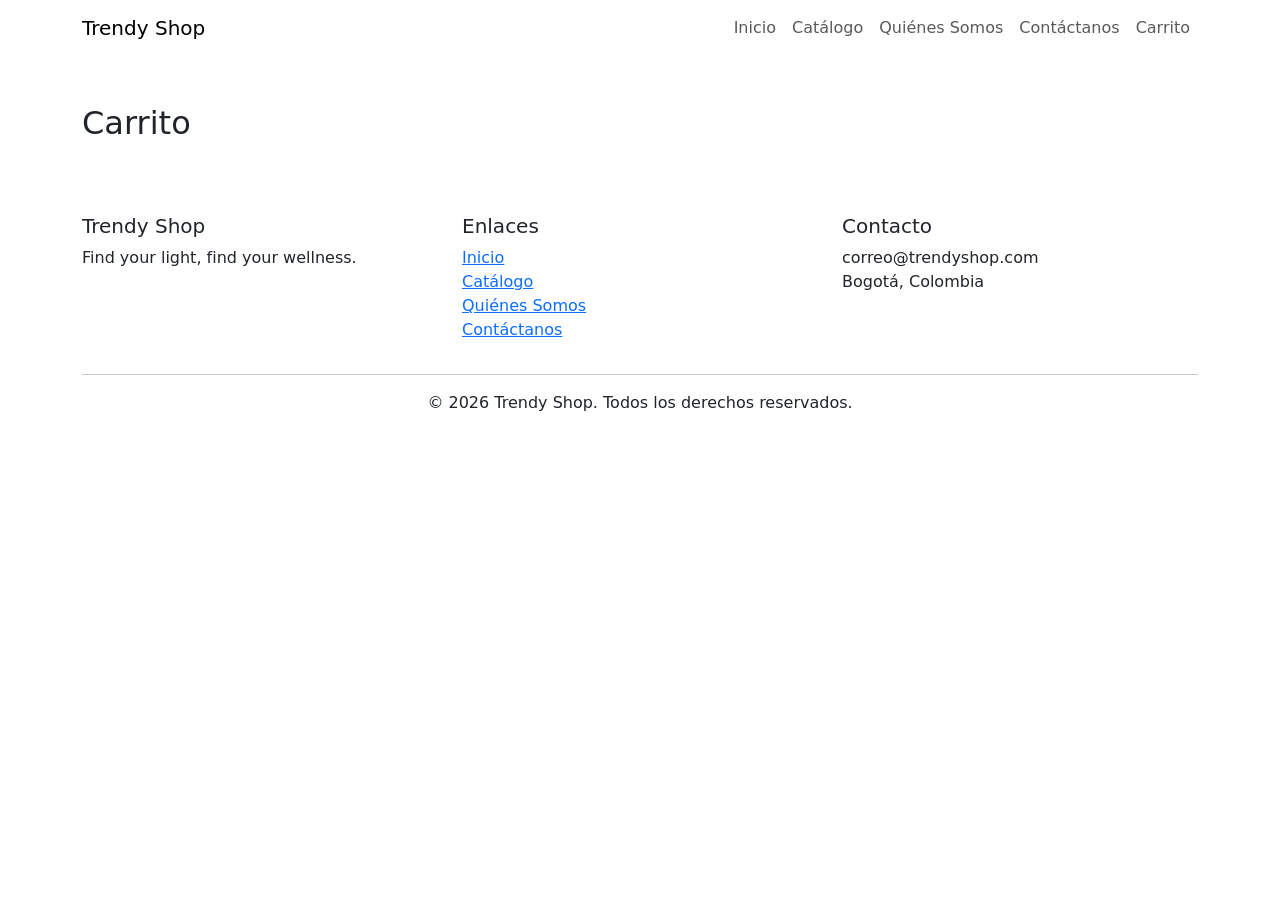
==== src/carrito/index.html @ 9c46cd9a "feat: estructura base del proyecto con modulos, partials y estilos globales" ====
<!DOCTYPE html>
<html lang="es">
<head>
  <meta charset="UTF-8">
  <meta name="viewport" content="width=device-width, initial-scale=1.0">
  <title>Trendy Shop - Carrito</title>
  <link href="https://cdn.jsdelivr.net/npm/bootstrap@5.3.8/dist/css/bootstrap.min.css" rel="stylesheet">
  <link rel="stylesheet" href="../css/style.css">
  <link rel="stylesheet" href="carrito.css">
</head>
<body>
  <header id="header"></header>

  <main>
    <div class="container mt-5">
      <h2>Carrito</h2>
    </div>
  </main>

  <footer id="footer" class="py-4 mt-5"></footer>

  <script src="https://cdn.jsdelivr.net/npm/bootstrap@5.3.8/dist/js/bootstrap.bundle.min.js"></script>
  <script src="../js/ui.js"></script>
  <script src="../js/app.js"></script>
  <script src="../js/carrito.js"></script>
  <script src="carrito.js"></script>
</body>
</html>
---- src/css/style.css ----
:root {
  --color-negro-profundo: #101010;
  --color-blanco-calido: #E0E0D0;
  --color-gris-medio: #B0B0B0;
  --color-blanco-humo: #F0F0F0;
  --color-gris-carbon: #404040;
}
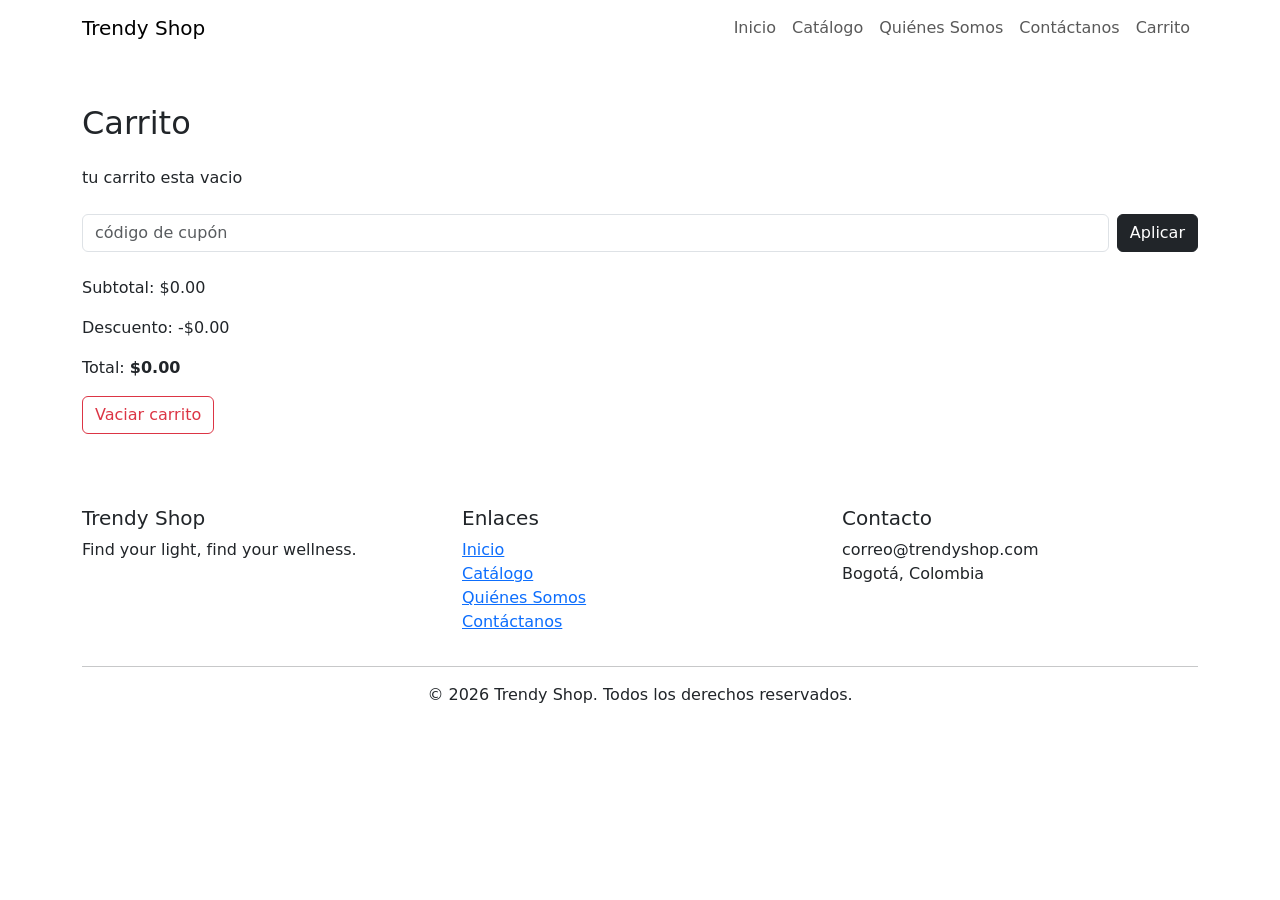
==== commit 9f479820: "feat: carrito con cupon, persistencia en localStorage y contador" ====
--- a/src/carrito/index.html
+++ b/src/carrito/index.html
@@ -12,17 +12,32 @@
   <header id="header"></header>
 
   <main>
-    <div class="container mt-5">
-      <h2>Carrito</h2>
-    </div>
-  </main>
+  <div class="container mt-5">
+    <h2>Carrito</h2>
+
+    <!-- laista de productos estala llena carrito   -->
+    <section id="carrito-lista" class="my-4"></section>
+    <!-- cupones   -->
+    <form id="form-cupon" class="carrito__cupon d-flex gap-2 mb-2">
+      <input type="text" id="input-cupon" class="form-control" placeholder="código de cupón">
+      <button type="submit" class="btn btn-dark">Aplicar</button>
+    </form>
+    <p id="mensaje-cupon" class="mb-4"></p>
+    <section class="carrito__resumen">
+      <p>Subtotal: <span id="resumen-subtotal"></span></p>
+      <p>Descuento: <span id="resumen-descuento"></span></p>
+      <p>Total: <strong id="resumen-total"></strong></p>
+      <button id="btn-vaciar" class="btn btn-outline-danger">Vaciar carrito</button>
+    </section>
+  </div>
+</main>
 
   <footer id="footer" class="py-4 mt-5"></footer>
 
   <script src="https://cdn.jsdelivr.net/npm/bootstrap@5.3.8/dist/js/bootstrap.bundle.min.js"></script>
   <script src="../js/ui.js"></script>
   <script src="../js/app.js"></script>
-  <script src="../js/carrito.js"></script>
-  <script src="carrito.js"></script>
+  <script type="module" src="carrito.js"></script>
+  <script type="module" src="../js/contador.js"></script>
 </body>
 </html>
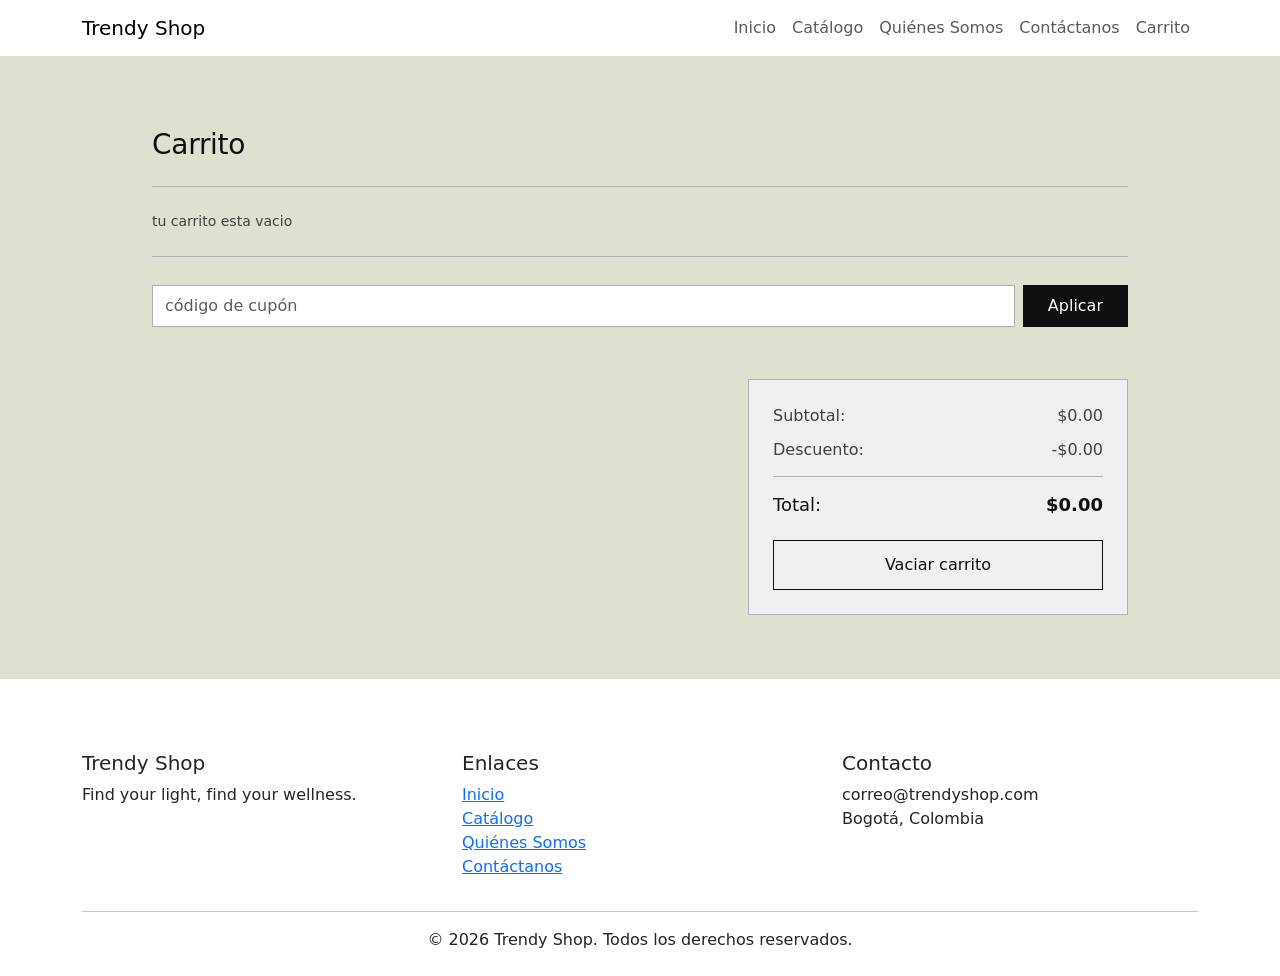
==== commit f47b7560: "style: estilos del carrito" ====
--- a/src/carrito/index.html
+++ b/src/carrito/index.html
@@ -11,7 +11,7 @@
 <body>
   <header id="header"></header>
 
-  <main>
+  <main class="carrito-page">
   <div class="container mt-5">
     <h2>Carrito</h2>
 
--- a/src/carrito/carrito.css
+++ b/src/carrito/carrito.css
@@ -0,0 +1,200 @@
+ 
+main.carrito-page {
+  --negro: #101010;
+  --crema: #E0E0D0;
+  --gris: #B0B0B0;
+  --humo: #F0F0F0;
+  --carbon: #404040;
+  background: var(--crema);
+  color: var(--negro);
+  padding: 24px 0 64px;
+}
+ 
+main.carrito-page .container {
+  max-width: 1000px;
+}
+ 
+main.carrito-page h2 {
+  margin: 0 0 8px;
+  font-size: 28px;
+  font-weight: 500;
+  letter-spacing: -0.01em;
+}
+ 
+
+#carrito-lista {
+  border-top: 1px solid var(--gris);
+}
+ 
+#carrito-lista > * {
+  display: grid;
+  grid-template-columns: 180px 1fr;
+  column-gap: 28px;
+  align-content: start;
+  padding: 24px 0;
+  border-bottom: 1px solid var(--gris);
+}
+ 
+
+#carrito-lista > * > img {
+  grid-column: 1;
+  grid-row: 1 / span 8;
+  width: 180px;
+  height: 240px;
+  object-fit: cover;
+  background: var(--humo);
+  border: 1px solid var(--gris);
+  color: transparent;
+  font-size: 0;
+}
+ 
+#carrito-lista > * > :not(img) {
+  grid-column: 2;
+}
+ 
+#carrito-lista h1,
+#carrito-lista h2,
+#carrito-lista h3,
+#carrito-lista h4,
+#carrito-lista h5 {
+  margin: 0 0 4px;
+  font-size: 17px;
+  font-weight: 500;
+}
+ 
+#carrito-lista p {
+  margin: 0 0 6px;
+  color: var(--carbon);
+  font-size: 14px;
+}
+ 
+
+#carrito-lista button {
+  min-width: 32px;
+  height: 32px;
+  padding: 0 10px;
+  border: 1px solid var(--gris);
+  border-radius: 0;
+  background: var(--humo);
+  color: var(--negro);
+  font-size: 14px;
+  cursor: pointer;
+}
+ 
+#carrito-lista button:hover {
+  background: var(--negro);
+  border-color: var(--negro);
+  color: var(--humo);
+}
+ 
+#carrito-lista > * > button:last-child {
+  justify-self: start;
+  margin-top: 10px;
+  padding: 0;
+  border: 0;
+  background: none;
+  color: var(--carbon);
+  font-size: 13px;
+  text-decoration: underline;
+}
+ 
+#carrito-lista > * > button:last-child:hover {
+  background: none;
+  color: var(--negro);
+}
+ 
+
+.carrito__cupon {
+  margin-top: 28px;
+}
+ 
+.carrito__cupon .form-control {
+  border: 1px solid var(--gris);
+  border-radius: 0;
+  background: #fff;
+  box-shadow: none;
+}
+ 
+.carrito__cupon .form-control:focus {
+  border-color: var(--negro);
+}
+ 
+main.carrito-page .btn-dark {
+  padding: 8px 24px;
+  border-radius: 0;
+  background: var(--negro);
+  border-color: var(--negro);
+}
+ 
+main.carrito-page .btn-dark:hover {
+  background: var(--carbon);
+  border-color: var(--carbon);
+}
+ 
+#mensaje-cupon {
+  min-height: 20px;
+  color: var(--carbon);
+  font-size: 13px;
+}
+ 
+
+.carrito__resumen {
+  max-width: 380px;
+  margin-left: auto;
+  padding: 24px;
+  background: var(--humo);
+  border: 1px solid var(--gris);
+}
+ 
+.carrito__resumen p {
+  display: flex;
+  justify-content: space-between;
+  margin: 0 0 10px;
+  color: var(--carbon);
+}
+ 
+.carrito__resumen p:nth-of-type(3) {
+  margin-top: 14px;
+  padding-top: 14px;
+  border-top: 1px solid var(--gris);
+  color: var(--negro);
+  font-size: 18px;
+}
+ 
+#btn-vaciar {
+  width: 100%;
+  margin-top: 12px;
+  padding: 12px;
+  border: 1px solid var(--negro);
+  border-radius: 0;
+  background: transparent;
+  color: var(--negro);
+}
+ 
+#btn-vaciar:hover {
+  background: var(--negro);
+  color: var(--humo);
+}
+ 
+
+main.carrito-page button:focus-visible,
+main.carrito-page input:focus-visible {
+  outline: 2px solid var(--negro);
+  outline-offset: 2px;
+}
+ 
+/* movil */
+@media (max-width: 600px) {
+  #carrito-lista > * {
+    grid-template-columns: 110px 1fr;
+    column-gap: 16px;
+  }
+  #carrito-lista > * > img {
+    width: 110px;
+    height: 146px;
+  }
+  .carrito__resumen {
+    max-width: none;
+  }
+}
+ 
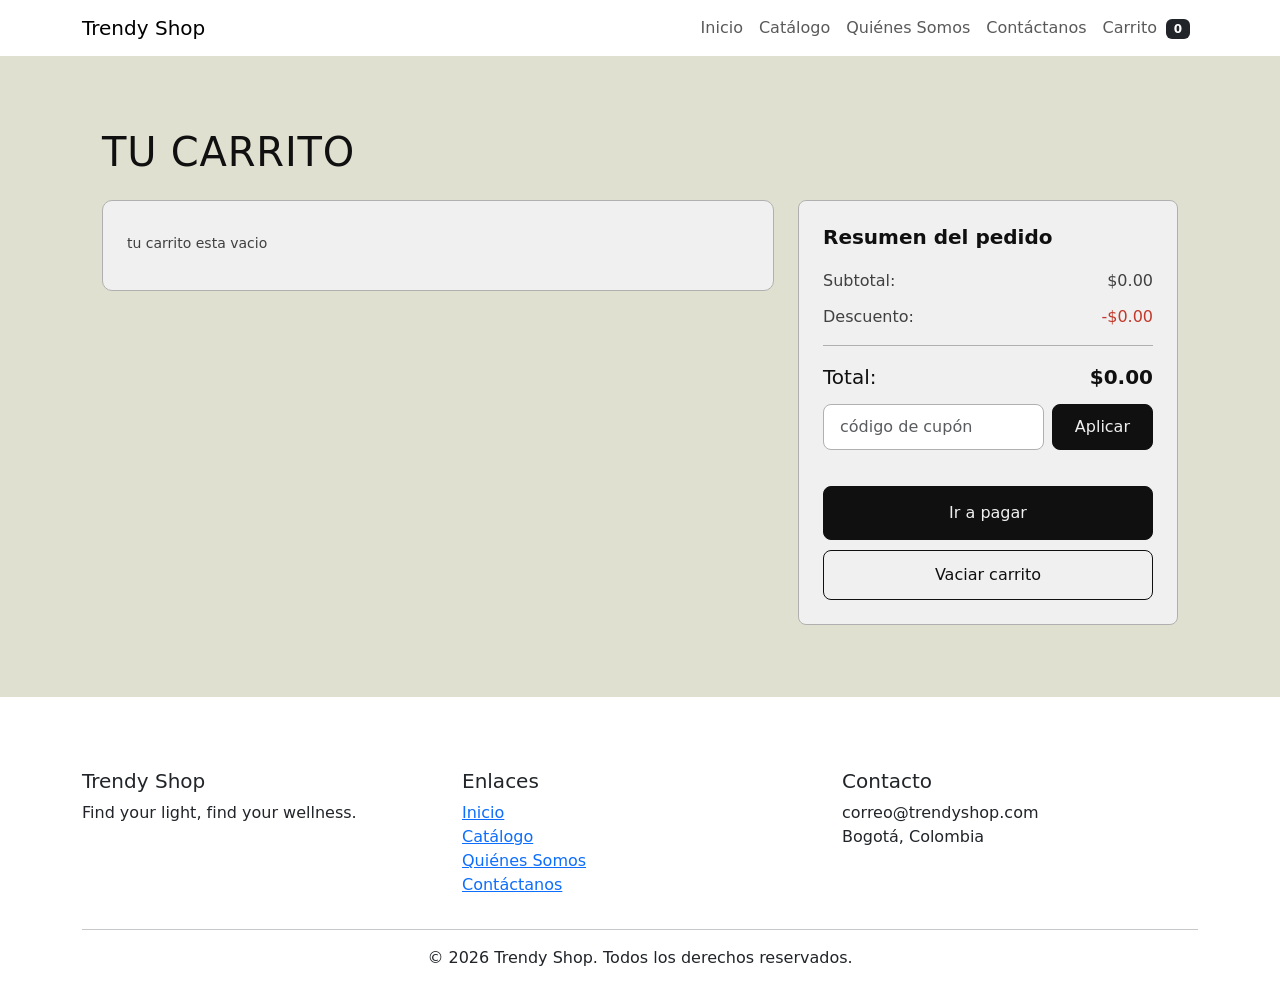
==== commit e49957bb: "style: carrito en dos columnas con panel de resumen" ====
--- a/src/carrito/index.html
+++ b/src/carrito/index.html
@@ -10,30 +10,41 @@
 </head>
 <body>
   <header id="header"></header>
-
+ 
   <main class="carrito-page">
-  <div class="container mt-5">
-    <h2>Carrito</h2>
-
-    <!-- laista de productos estala llena carrito   -->
-    <section id="carrito-lista" class="my-4"></section>
-    <!-- cupones   -->
-    <form id="form-cupon" class="carrito__cupon d-flex gap-2 mb-2">
-      <input type="text" id="input-cupon" class="form-control" placeholder="código de cupón">
-      <button type="submit" class="btn btn-dark">Aplicar</button>
-    </form>
-    <p id="mensaje-cupon" class="mb-4"></p>
-    <section class="carrito__resumen">
-      <p>Subtotal: <span id="resumen-subtotal"></span></p>
-      <p>Descuento: <span id="resumen-descuento"></span></p>
-      <p>Total: <strong id="resumen-total"></strong></p>
-      <button id="btn-vaciar" class="btn btn-outline-danger">Vaciar carrito</button>
-    </section>
-  </div>
-</main>
-
+    <div class="container mt-5">
+      <h2>Tu carrito</h2>
+ 
+      <div class="carrito__layout">
+        <!-- lista de productos: la llena carrito.js -->
+        <section id="carrito-lista"></section>
+ 
+        <!-- resumen del pedido -->
+        <aside class="carrito__panel">
+          <h3>Resumen del pedido</h3>
+ 
+          <section class="carrito__resumen">
+            <p>Subtotal: <span id="resumen-subtotal"></span></p>
+            <p>Descuento: <span id="resumen-descuento"></span></p>
+            <p>Total: <strong id="resumen-total"></strong></p>
+          </section>
+ 
+          <!-- cupón -->
+          <form id="form-cupon" class="carrito__cupon d-flex gap-2">
+            <input type="text" id="input-cupon" class="form-control" placeholder="código de cupón">
+            <button type="submit" class="btn btn-dark">Aplicar</button>
+          </form>
+          <p id="mensaje-cupon"></p>
+ 
+          <button id="btn-pagar" type="button" class="btn btn-dark">Ir a pagar</button>
+          <button id="btn-vaciar" type="button" class="btn">Vaciar carrito</button>
+        </aside>
+      </div>
+    </div>
+  </main>
+ 
   <footer id="footer" class="py-4 mt-5"></footer>
-
+ 
   <script src="https://cdn.jsdelivr.net/npm/bootstrap@5.3.8/dist/js/bootstrap.bundle.min.js"></script>
   <script src="../js/ui.js"></script>
   <script src="../js/app.js"></script>
--- a/src/carrito/carrito.css
+++ b/src/carrito/carrito.css
@@ -1,49 +1,74 @@
- 
 main.carrito-page {
   --negro: #101010;
   --crema: #E0E0D0;
   --gris: #B0B0B0;
   --humo: #F0F0F0;
   --carbon: #404040;
+  --rojo: #C0392B;
   background: var(--crema);
   color: var(--negro);
-  padding: 24px 0 64px;
+  padding: 24px 0 72px;
 }
  
 main.carrito-page .container {
-  max-width: 1000px;
+  max-width: 1100px;
 }
  
 main.carrito-page h2 {
-  margin: 0 0 8px;
-  font-size: 28px;
-  font-weight: 500;
-  letter-spacing: -0.01em;
-}
- 
-
+  margin: 0 0 24px;
+  font-size: 40px;
+  font-weight: 400;
+  letter-spacing: 0.02em;
+  text-transform: uppercase;
+}
+ 
+/* ----- Layout de dos columnas ----- */
+.carrito__layout {
+  display: grid;
+  grid-template-columns: 1fr 380px;
+  gap: 24px;
+  align-items: start;
+}
+ 
+/* ----- Tarjeta de la lista ----- */
 #carrito-lista {
-  border-top: 1px solid var(--gris);
-}
- 
-#carrito-lista > * {
+  padding: 0 24px;
+  background: var(--humo);
+  border: 1px solid var(--gris);
+  border-radius: 10px;
+}
+ 
+#carrito-lista > p {
+  display: block;
+  margin: 0;
+  padding: 32px 0;
+  color: var(--carbon);
+}
+ 
+/* Cada producto */
+#carrito-lista > *:not(p) {
+  position: relative;
   display: grid;
-  grid-template-columns: 180px 1fr;
-  column-gap: 28px;
-  align-content: start;
-  padding: 24px 0;
+  grid-template-columns: 110px 1fr;
+  column-gap: 20px;
+  align-content: center;
+  min-height: 134px;
+  padding: 24px 150px 24px 0;
   border-bottom: 1px solid var(--gris);
 }
  
-
+#carrito-lista > *:not(p):last-child {
+  border-bottom: 0;
+}
+ 
 #carrito-lista > * > img {
   grid-column: 1;
-  grid-row: 1 / span 8;
-  width: 180px;
-  height: 240px;
+  grid-row: 1 / span 6;
+  width: 110px;
+  height: 110px;
   object-fit: cover;
-  background: var(--humo);
-  border: 1px solid var(--gris);
+  background: var(--crema);
+  border-radius: 8px;
   color: transparent;
   font-size: 0;
 }
@@ -59,114 +84,155 @@
 #carrito-lista h5 {
   margin: 0 0 4px;
   font-size: 17px;
-  font-weight: 500;
+  font-weight: 600;
+  text-transform: none;
+  letter-spacing: 0;
 }
  
 #carrito-lista p {
-  margin: 0 0 6px;
+  margin: 0 0 4px;
   color: var(--carbon);
   font-size: 14px;
 }
  
-
-#carrito-lista button {
-  min-width: 32px;
-  height: 32px;
-  padding: 0 10px;
+/* ----- Cantidad ) ----- */
+#carrito-lista > * > :has(> button) {
+  position: absolute;
+  right: 0;
+  bottom: 24px;
+  display: inline-flex;
+  align-items: center;
+  gap: 12px;
+  padding: 4px 8px;
+  background: var(--crema);
+  border-radius: 444px;
+  grid-column: auto;
+}
+ 
+#carrito-lista > * > :has(> button) button {
+  min-width: 28px;
+  height: 28px;
+  padding: 0;
+  border: 0;
+  border-radius: 20%;
+  background: transparent;
+  color: var(--negro);
+  font-size: 16px;
+  line-height: 1;
+  cursor: pointer;
+}
+ 
+#carrito-lista > * > :has(> button) button:hover {
+  background: var(--gris);
+}
+ 
+/*  Eliminar  */
+#carrito-lista > * > button:last-child {
+  position: absolute;
+  top: 24px;
+  right: 0;
+  width: 24px;
+  min-width: 0;
+  height: 24px;
+  padding: 0;
+  border: 0;
+  background: transparent
+    url("data:image/svg+xml,%3Csvg xmlns='http://www.w3.org/2000/svg' viewBox='0 0 24 24' fill='none' stroke='%23C0392B' stroke-width='2' stroke-linecap='round' stroke-linejoin='round'%3E%3Cpath d='M3 6h18M8 6V4h8v2M19 6l-1 14H6L5 6M10 11v6M14 11v6'/%3E%3C/svg%3E")
+    center / 20px no-repeat;
+  color: transparent;
+  font-size: 0;
+  cursor: pointer;
+  grid-column: auto;
+}
+ 
+#carrito-lista > * > button:last-child:hover {
+  opacity: 0.7;
+}
+ 
+/* ----- Panel de resumen ----- */
+.carrito__panel {
+  position: sticky;
+  top: 24px;
+  padding: 24px;
+  background: var(--humo);
   border: 1px solid var(--gris);
-  border-radius: 0;
-  background: var(--humo);
-  color: var(--negro);
-  font-size: 14px;
-  cursor: pointer;
-}
- 
-#carrito-lista button:hover {
+  border-radius: 8px;
+}
+ 
+.carrito__panel h3 {
+  margin: 0 0 20px;
+  font-size: 20px;
+  font-weight: 600;
+}
+ 
+.carrito__resumen p {
+  display: flex;
+  justify-content: space-between;
+  margin: 0 0 12px;
+  color: var(--carbon);
+}
+ 
+#resumen-descuento {
+  color: var(--rojo);
+}
+ 
+.carrito__resumen p:nth-of-type(3) {
+  margin-top: 16px;
+  padding-top: 16px;
+  border-top: 1px solid var(--gris);
+  color: var(--negro);
+  font-size: 20px;
+}
+ 
+/* ----- Cupón ----- */
+.carrito__cupon {
+  margin-top: 8px;
+}
+ 
+.carrito__cupon .form-control {
+  border: 1px solid var(--gris);
+  border-radius: 8px;
+  background: #fff;
+  padding-left: 16px;
+  box-shadow: none;
+}
+ 
+.carrito__cupon .form-control:focus {
+  border-color: var(--negro);
+}
+ 
+#mensaje-cupon {
+  min-height: 20px;
+  margin: 8px 0 8px 4px;
+  color: var(--carbon);
+  font-size: 13px;
+}
+ 
+/* Botones  */
+main.carrito-page .btn-dark {
+  padding: 10px 22px;
+  border-radius: 8px;
   background: var(--negro);
   border-color: var(--negro);
   color: var(--humo);
 }
  
-#carrito-lista > * > button:last-child {
-  justify-self: start;
-  margin-top: 10px;
-  padding: 0;
-  border: 0;
-  background: none;
-  color: var(--carbon);
-  font-size: 13px;
-  text-decoration: underline;
-}
- 
-#carrito-lista > * > button:last-child:hover {
-  background: none;
-  color: var(--negro);
-}
- 
-
-.carrito__cupon {
-  margin-top: 28px;
-}
- 
-.carrito__cupon .form-control {
-  border: 1px solid var(--gris);
-  border-radius: 0;
-  background: #fff;
-  box-shadow: none;
-}
- 
-.carrito__cupon .form-control:focus {
-  border-color: var(--negro);
-}
- 
-main.carrito-page .btn-dark {
-  padding: 8px 24px;
-  border-radius: 0;
-  background: var(--negro);
-  border-color: var(--negro);
-}
- 
 main.carrito-page .btn-dark:hover {
   background: var(--carbon);
   border-color: var(--carbon);
 }
  
-#mensaje-cupon {
-  min-height: 20px;
-  color: var(--carbon);
-  font-size: 13px;
-}
- 
-
-.carrito__resumen {
-  max-width: 380px;
-  margin-left: auto;
-  padding: 24px;
-  background: var(--humo);
-  border: 1px solid var(--gris);
-}
- 
-.carrito__resumen p {
-  display: flex;
-  justify-content: space-between;
-  margin: 0 0 10px;
-  color: var(--carbon);
-}
- 
-.carrito__resumen p:nth-of-type(3) {
-  margin-top: 14px;
-  padding-top: 14px;
-  border-top: 1px solid var(--gris);
-  color: var(--negro);
-  font-size: 18px;
+#btn-pagar {
+  width: 100%;
+  padding: 14px;
 }
  
 #btn-vaciar {
   width: 100%;
-  margin-top: 12px;
+  margin-top: 10px;
   padding: 12px;
   border: 1px solid var(--negro);
-  border-radius: 0;
+  border-radius: 8px;
   background: transparent;
   color: var(--negro);
 }
@@ -176,25 +242,37 @@
   color: var(--humo);
 }
  
-
+/*Foco visible */
 main.carrito-page button:focus-visible,
 main.carrito-page input:focus-visible {
   outline: 2px solid var(--negro);
   outline-offset: 2px;
 }
  
-/* movil */
-@media (max-width: 600px) {
-  #carrito-lista > * {
-    grid-template-columns: 110px 1fr;
-    column-gap: 16px;
-  }
+/* ----- Móvil ----- */
+@media (max-width: 900px) {
+  .carrito__layout {
+    grid-template-columns: 1fr;
+  }
+ 
+  .carrito__panel {
+    position: static;
+  }
+ 
+  main.carrito-page h2 {
+    font-size: 30px;
+  }
+}
+ 
+@media (max-width: 520px) {
+  #carrito-lista > *:not(p) {
+    grid-template-columns: 80px 1fr;
+    column-gap: 14px;
+    padding-right: 120px;
+  }
+ 
   #carrito-lista > * > img {
-    width: 110px;
-    height: 146px;
-  }
-  .carrito__resumen {
-    max-width: none;
-  }
-}
- +    width: 80px;
+    height: 80px;
+  }
+}
